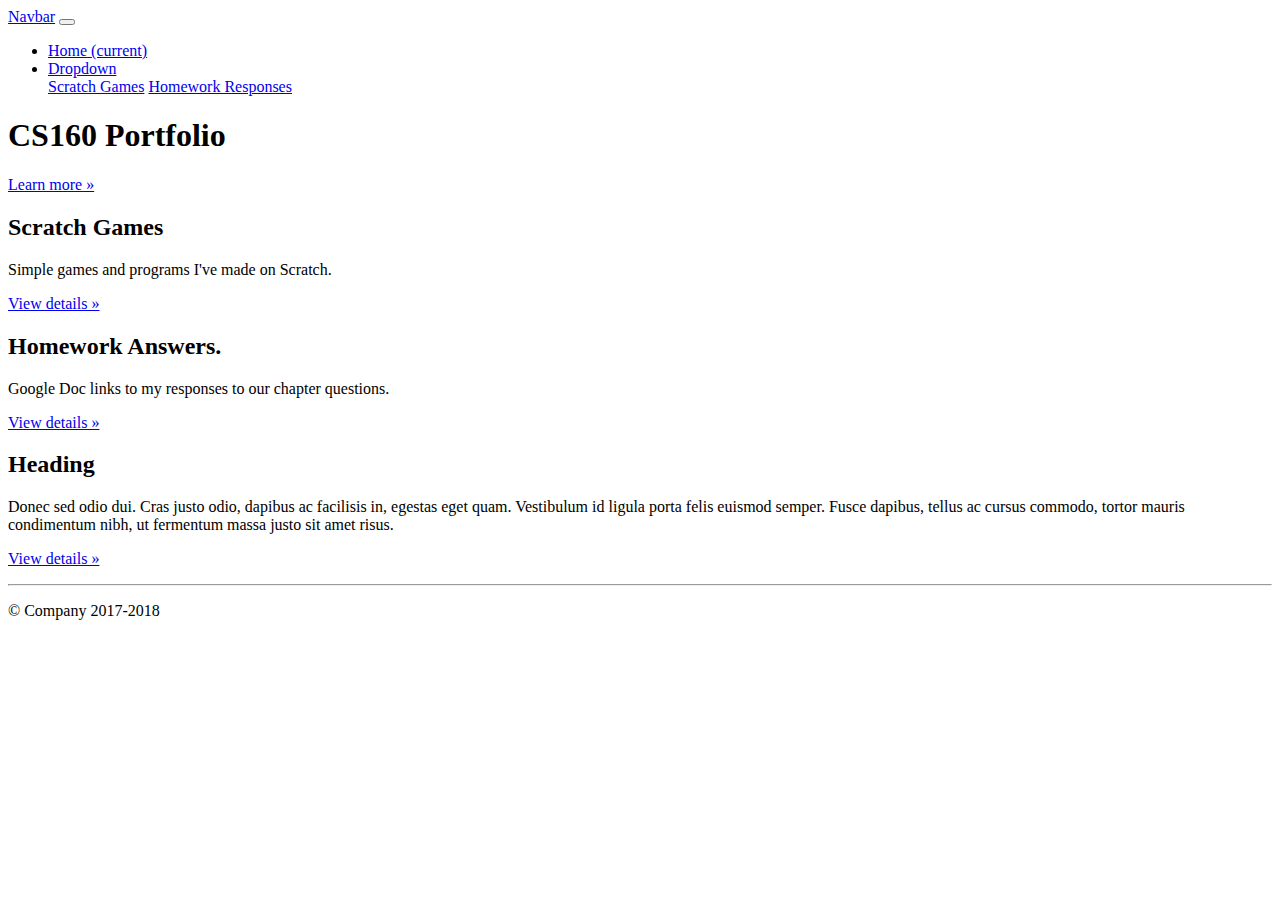
==== index.html @ e5032fd2 "Fixed home button issue" ====
<!doctype html>
<html lang="en">
  <head>
    <meta charset="utf-8">
    <meta name="viewport" content="width=device-width, initial-scale=1, shrink-to-fit=no">
    <meta name="description" content="">
    <meta name="author" content="">

    <title>Austin McEachern CS160 Portfolio</title>

    <!-- Bootstrap core CSS -->
    <link rel="stylesheet" href="https://stackpath.bootstrapcdn.com/bootstrap/4.1.3/css/bootstrap.min.css" integrity="sha384-MCw98/SFnGE8fJT3GXwEOngsV7Zt27NXFoaoApmYm81iuXoPkFOJwJ8ERdknLPMO" crossorigin="anonymous">
    <!-- Custom styles for this template -->
    <link href="style.css" rel="stylesheet">
  </head>

  <body>

    <nav class="navbar navbar-expand-md navbar-dark fixed-top bg-dark">
      <a class="navbar-brand" href="#">Navbar</a>
      <button class="navbar-toggler" type="button" data-toggle="collapse" data-target="#navbarsExampleDefault" aria-controls="navbarsExampleDefault" aria-expanded="false" aria-label="Toggle navigation">
        <span class="navbar-toggler-icon"></span>
      </button>

      <div class="collapse navbar-collapse" id="navbarsExampleDefault">
        <ul class="navbar-nav mr-auto">
          <li class="nav-item active">
            <a class="nav-link" href="https://austinmce.github.io/">Home <span class="sr-only">(current)</span></a>
          </li>
          <li class="nav-item dropdown">
            <a class="nav-link dropdown-toggle" href="http://example.com" id="dropdown01" data-toggle="dropdown" aria-haspopup="true" aria-expanded="false">Dropdown</a>
            <div class="dropdown-menu" aria-labelledby="dropdown01">
              <a class="dropdown-item" href="pages/scratch_games.html">Scratch Games</a>
              <a class="dropdown-item" href="pages/google_docs.html">Homework Responses</a>
            </div>
          </li>
        </ul>
      </div>
    </nav>

    <main role="main">

      <!-- Main jumbotron for a primary marketing message or call to action -->
      <div class="jumbotron">
        <div class="container">
          <h1 class="display-3">CS160 Portfolio</h1>
          <p></p>
          <p><a class="btn btn-primary btn-lg" href="#" role="button">Learn more &raquo;</a></p>
        </div>
      </div>

      <div class="container">
        <!-- Example row of columns -->
        <div class="row">
          <div class="col-md-4">
            <h2>Scratch Games</h2>
            <p>Simple games and programs I've made on Scratch. </p>
            <p><a class="btn btn-secondary" href="pages/scratch_games.html" role="button">View details &raquo;</a></p>
          </div>
          <div class="col-md-4">
            <h2> Homework Answers.</h2>
            <p>Google Doc links to my responses to our chapter questions. </p>
            <p><a class="btn btn-secondary" href="pages/google_docs.html" role="button">View details &raquo;</a></p>
          </div>
          <div class="col-md-4">
            <h2>Heading</h2>
            <p>Donec sed odio dui. Cras justo odio, dapibus ac facilisis in, egestas eget quam. Vestibulum id ligula porta felis euismod semper. Fusce dapibus, tellus ac cursus commodo, tortor mauris condimentum nibh, ut fermentum massa justo sit amet risus.</p>
            <p><a class="btn btn-secondary" href="#" role="button">View details &raquo;</a></p>
          </div>
        </div>

        <hr>

      </div> <!-- /container -->

    

    <script src="https://code.jquery.com/jquery-3.3.1.slim.min.js" integrity="sha384-q8i/X+965DzO0rT7abK41JStQIAqVgRVzpbzo5smXKp4YfRvH+8abtTE1Pi6jizo" crossorigin="anonymous"></script>
    <script src="https://cdnjs.cloudflare.com/ajax/libs/popper.js/1.14.3/umd/popper.min.js" integrity="sha384-ZMP7rVo3mIykV+2+9J3UJ46jBk0WLaUAdn689aCwoqbBJiSnjAK/l8WvCWPIPm49" crossorigin="anonymous"></script>
    <script src="https://stackpath.bootstrapcdn.com/bootstrap/4.1.3/js/bootstrap.min.js" integrity="sha384-ChfqqxuZUCnJSK3+MXmPNIyE6ZbWh2IMqE241rYiqJxyMiZ6OW/JmZQ5stwEULTy" crossorigin="anonymous"></script>
      
    </main>

    <footer class="container">
      <p>&copy; Company 2017-2018</p>
    </footer>

    <!-- Bootstrap core JavaScript
    ================================================== -->
    <!-- Placed at the end of the document so the pages load faster -->
    <script src="https://code.jquery.com/jquery-3.3.1.slim.min.js" integrity="sha384-q8i/X+965DzO0rT7abK41JStQIAqVgRVzpbzo5smXKp4YfRvH+8abtTE1Pi6jizo" crossorigin="anonymous"></script>
    <script src="https://cdnjs.cloudflare.com/ajax/libs/popper.js/1.14.3/umd/popper.min.js" integrity="sha384-ZMP7rVo3mIykV+2+9J3UJ46jBk0WLaUAdn689aCwoqbBJiSnjAK/l8WvCWPIPm49" crossorigin="anonymous"></script>
    <script src="https://stackpath.bootstrapcdn.com/bootstrap/4.1.3/js/bootstrap.min.js" integrity="sha384-ChfqqxuZUCnJSK3+MXmPNIyE6ZbWh2IMqE241rYiqJxyMiZ6OW/JmZQ5stwEULTy" crossorigin="anonymous"></script>
  </body>
</html>
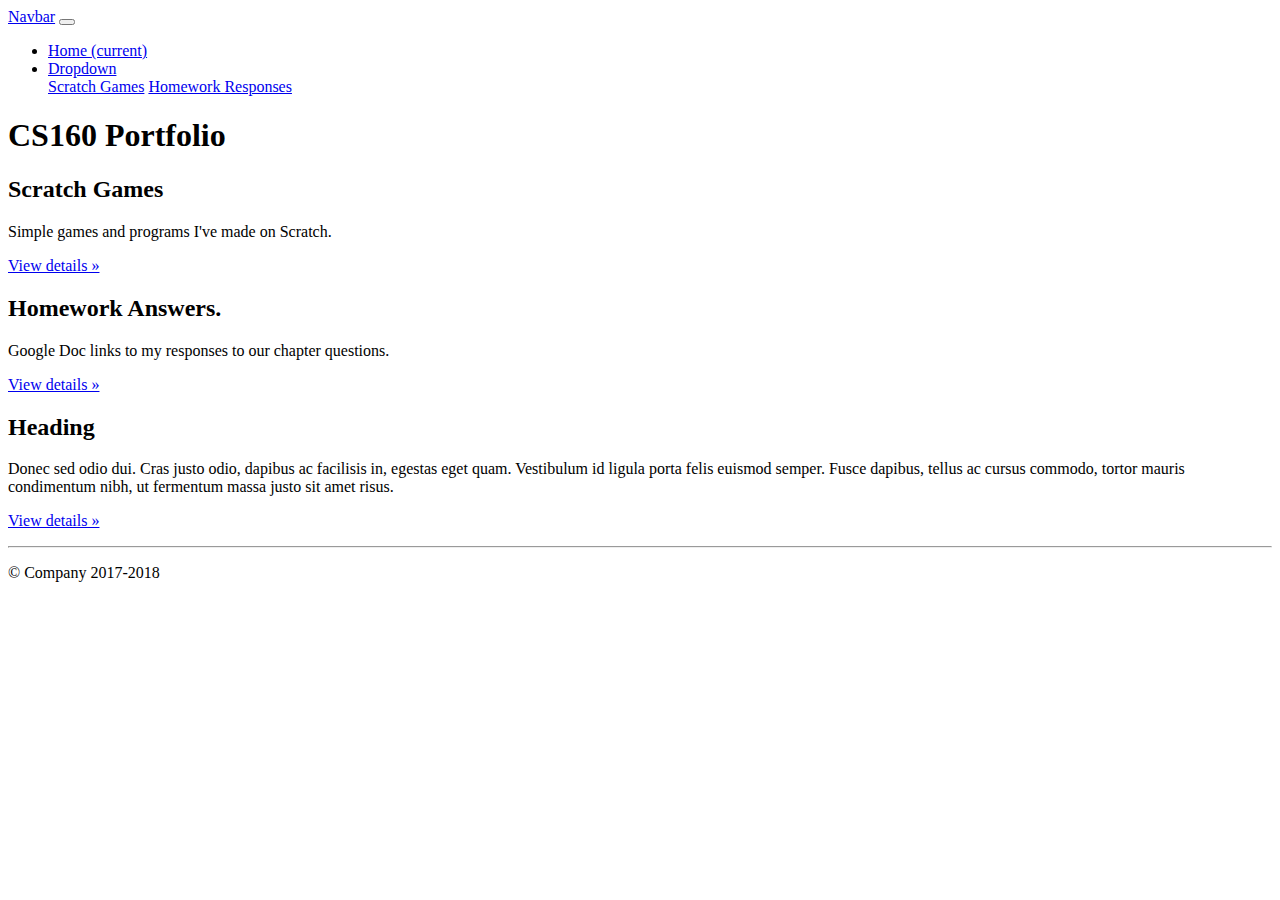
==== commit d37798e0: "Attempting to fix dropdown" ====
--- a/index.html
+++ b/index.html
@@ -28,7 +28,7 @@
             <a class="nav-link" href="https://austinmce.github.io/">Home <span class="sr-only">(current)</span></a>
           </li>
           <li class="nav-item dropdown">
-            <a class="nav-link dropdown-toggle" href="http://example.com" id="dropdown01" data-toggle="dropdown" aria-haspopup="true" aria-expanded="false">Dropdown</a>
+            <a class="nav-link dropdown-toggle" href="#" id="dropdown01" data-toggle="dropdown" aria-haspopup="true" aria-expanded="false">Dropdown</a>
             <div class="dropdown-menu" aria-labelledby="dropdown01">
               <a class="dropdown-item" href="pages/scratch_games.html">Scratch Games</a>
               <a class="dropdown-item" href="pages/google_docs.html">Homework Responses</a>
@@ -45,7 +45,6 @@
         <div class="container">
           <h1 class="display-3">CS160 Portfolio</h1>
           <p></p>
-          <p><a class="btn btn-primary btn-lg" href="#" role="button">Learn more &raquo;</a></p>
         </div>
       </div>
 
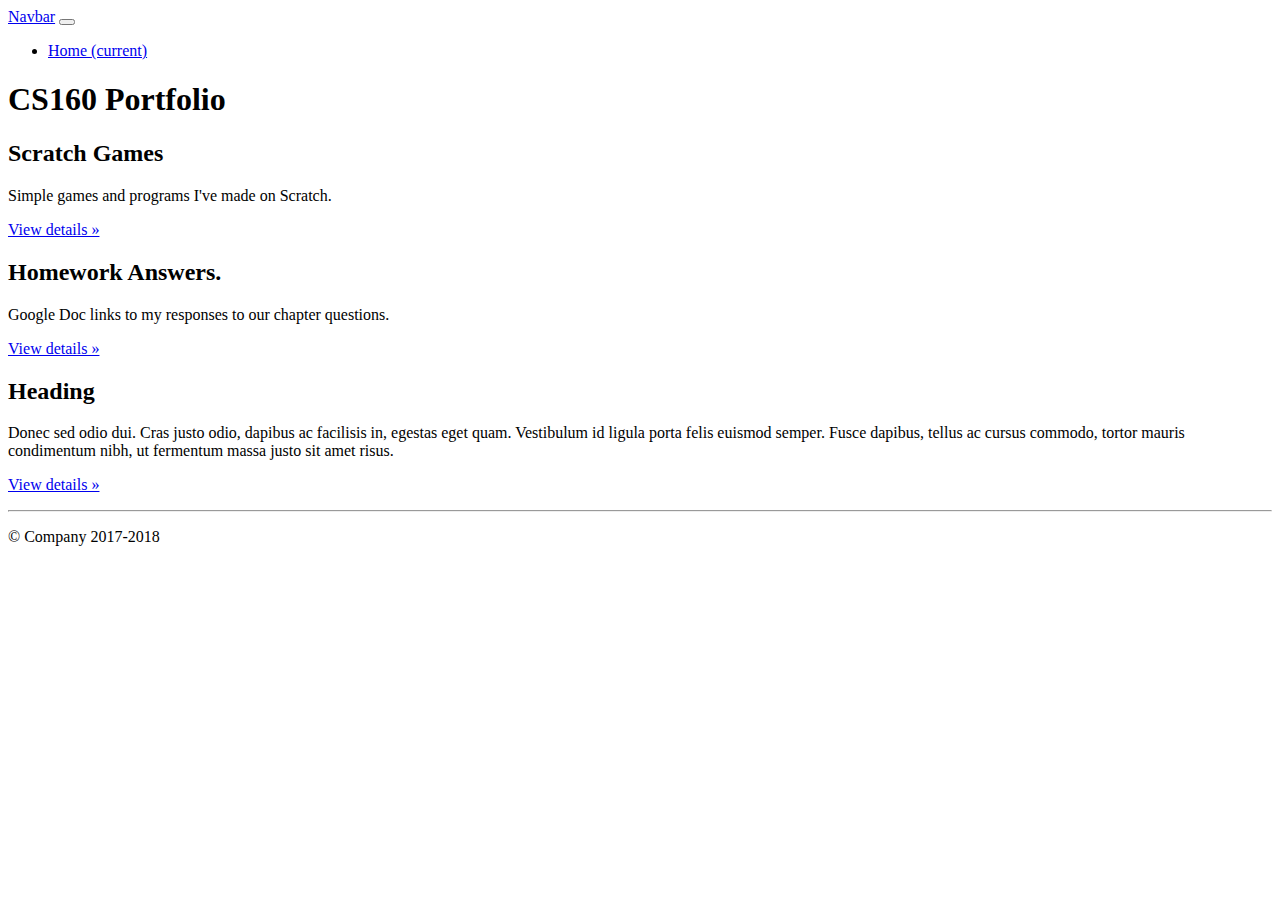
==== commit 72173dbc: "Removed dropdown bar" ====
--- a/index.html
+++ b/index.html
@@ -27,13 +27,7 @@
           <li class="nav-item active">
             <a class="nav-link" href="https://austinmce.github.io/">Home <span class="sr-only">(current)</span></a>
           </li>
-          <li class="nav-item dropdown">
-            <a class="nav-link dropdown-toggle" href="#" id="dropdown01" data-toggle="dropdown" aria-haspopup="true" aria-expanded="false">Dropdown</a>
-            <div class="dropdown-menu" aria-labelledby="dropdown01">
-              <a class="dropdown-item" href="pages/scratch_games.html">Scratch Games</a>
-              <a class="dropdown-item" href="pages/google_docs.html">Homework Responses</a>
-            </div>
-          </li>
+          
         </ul>
       </div>
     </nav>
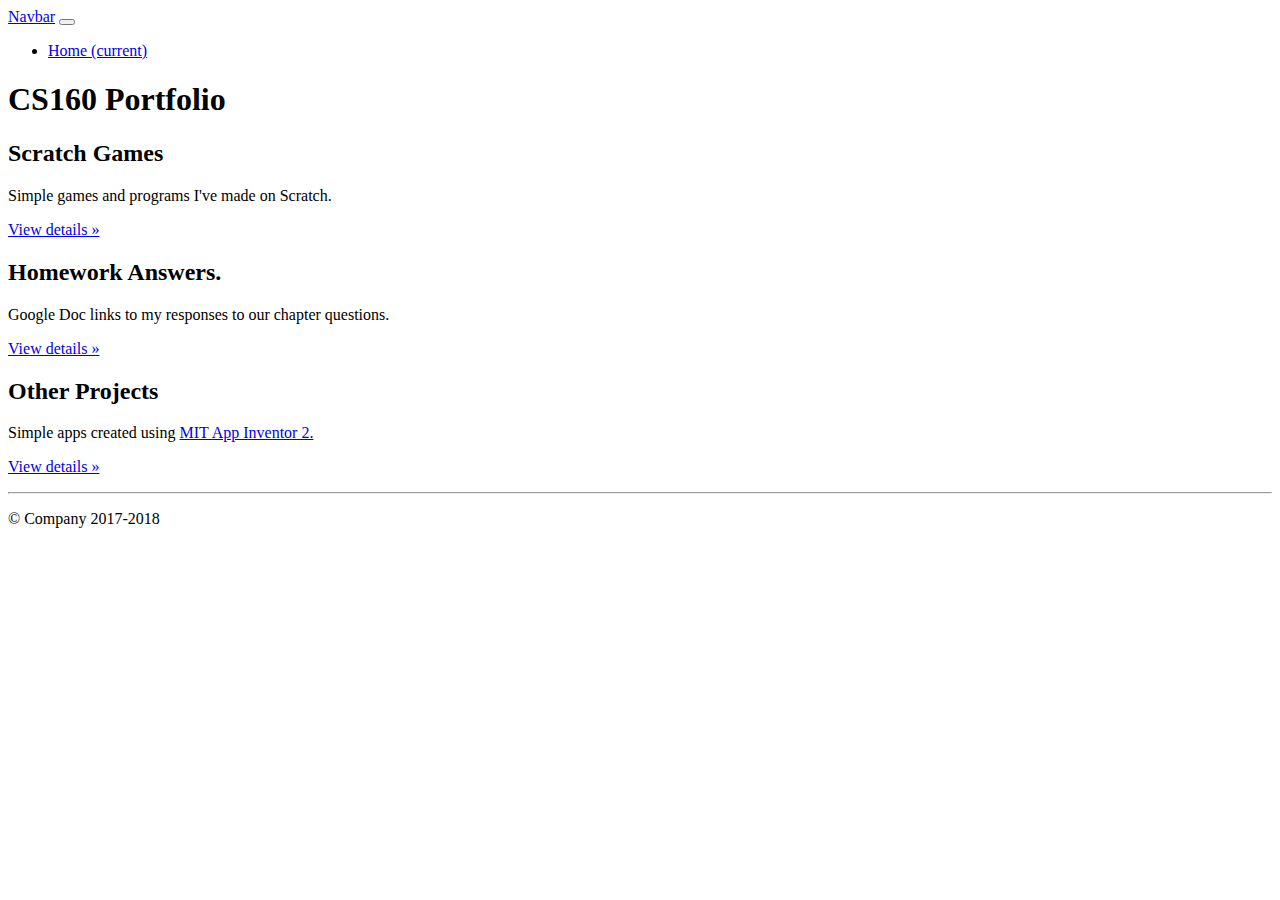
==== commit 863676a3: "Added Other projects page" ====
--- a/index.html
+++ b/index.html
@@ -56,8 +56,8 @@
             <p><a class="btn btn-secondary" href="pages/google_docs.html" role="button">View details &raquo;</a></p>
           </div>
           <div class="col-md-4">
-            <h2>Heading</h2>
-            <p>Donec sed odio dui. Cras justo odio, dapibus ac facilisis in, egestas eget quam. Vestibulum id ligula porta felis euismod semper. Fusce dapibus, tellus ac cursus commodo, tortor mauris condimentum nibh, ut fermentum massa justo sit amet risus.</p>
+            <h2>Other Projects</h2>
+            <p>Simple apps created using <a href="http://appinventor.mit.edu/explore/" target="_blank"> MIT App Inventor 2.</a> </p>
             <p><a class="btn btn-secondary" href="#" role="button">View details &raquo;</a></p>
           </div>
         </div>
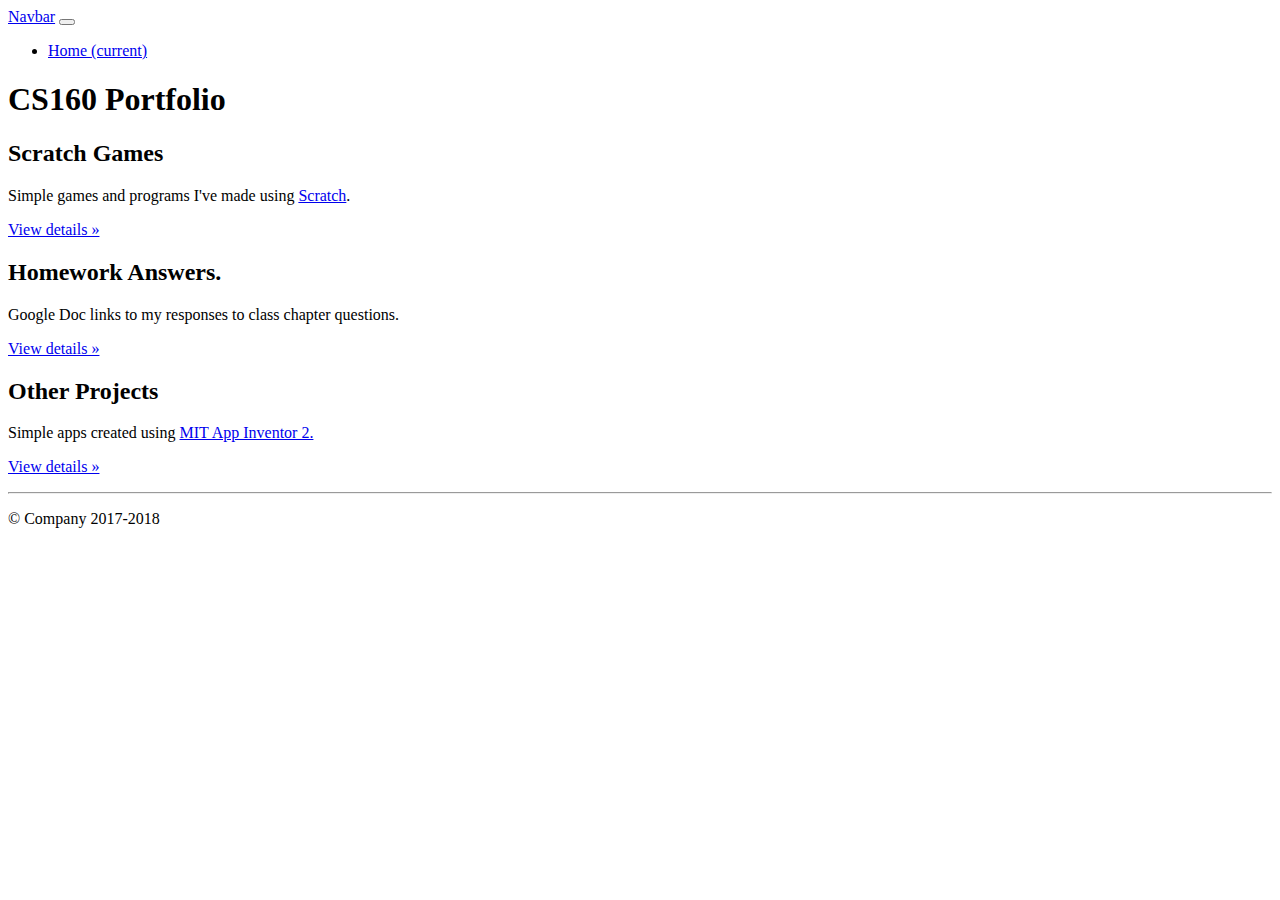
==== commit ec323cdd: "Added link to other projects page" ====
--- a/index.html
+++ b/index.html
@@ -47,18 +47,18 @@
         <div class="row">
           <div class="col-md-4">
             <h2>Scratch Games</h2>
-            <p>Simple games and programs I've made on Scratch. </p>
+            <p>Simple games and programs I've made using <a href=https://scratch.mit.edu target="_blank">Scratch</a>. </p>
             <p><a class="btn btn-secondary" href="pages/scratch_games.html" role="button">View details &raquo;</a></p>
           </div>
           <div class="col-md-4">
             <h2> Homework Answers.</h2>
-            <p>Google Doc links to my responses to our chapter questions. </p>
+            <p>Google Doc links to my responses to class chapter questions. </p>
             <p><a class="btn btn-secondary" href="pages/google_docs.html" role="button">View details &raquo;</a></p>
           </div>
           <div class="col-md-4">
             <h2>Other Projects</h2>
             <p>Simple apps created using <a href="http://appinventor.mit.edu/explore/" target="_blank"> MIT App Inventor 2.</a> </p>
-            <p><a class="btn btn-secondary" href="#" role="button">View details &raquo;</a></p>
+            <p><a class="btn btn-secondary" href="pages/other_projects.html" role="button">View details &raquo;</a></p>
           </div>
         </div>
 
